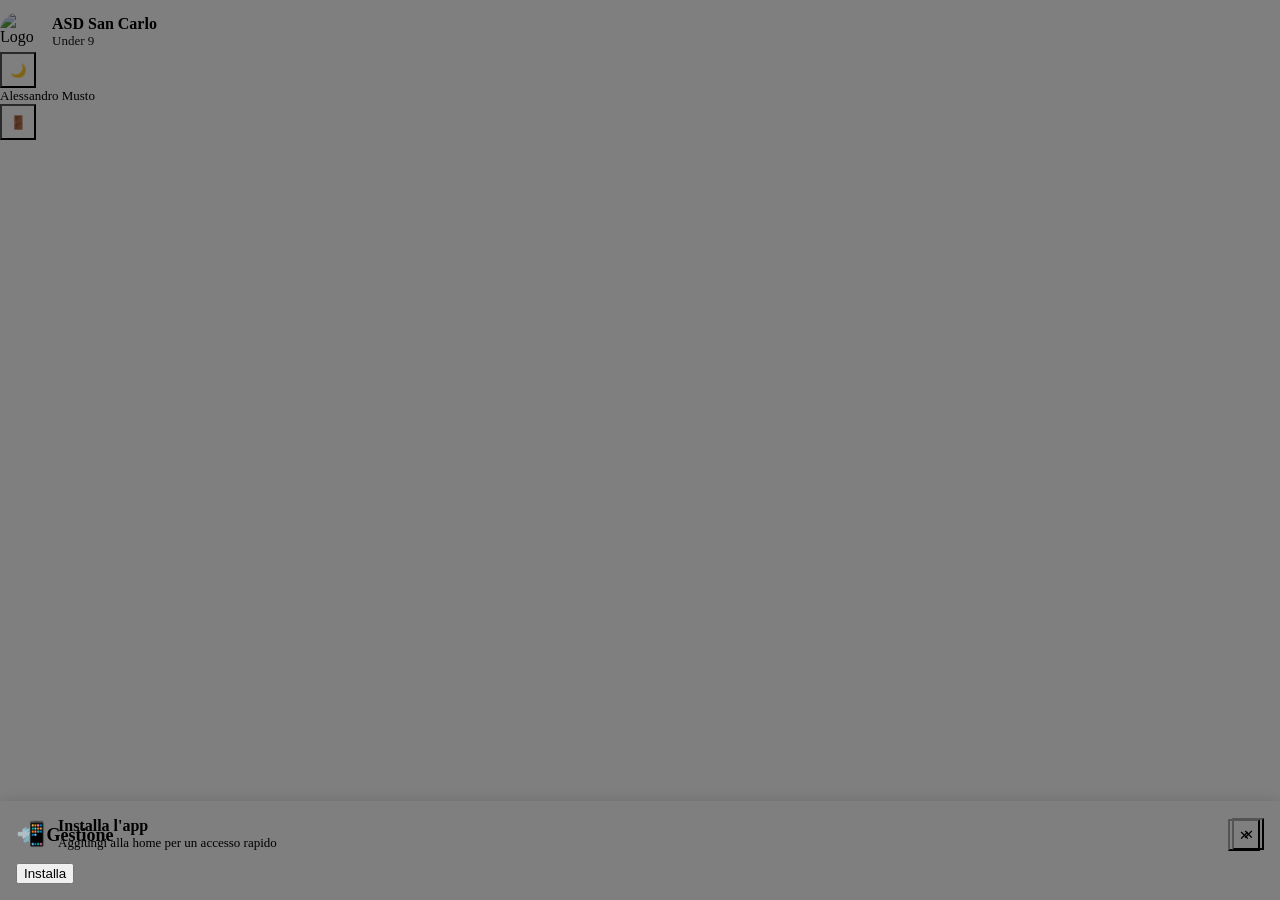
==== public/index.html @ 56ba1ad4 "Add files via upload" ====
<!DOCTYPE html>
<html lang="it">
<head>
  <meta charset="UTF-8" />
  <meta name="viewport" content="width=device-width, initial-scale=1.0, maximum-scale=1.0, user-scalable=no, viewport-fit=cover" />
  <title>ASD San Carlo Milano - Under 9</title>
  
  <!-- iOS PWA -->
  <meta name="apple-mobile-web-app-capable" content="yes" />
  <meta name="apple-mobile-web-app-status-bar-style" content="black-translucent" />
  <meta name="apple-mobile-web-app-title" content="San Carlo U9" />
  <meta name="theme-color" content="#7A1F2E" />
  
  <link rel="icon" type="image/svg+xml" href="/icons/logo.svg" />
  <link rel="apple-touch-icon" href="/icons/logo.svg" />
  <link rel="manifest" href="/manifest.json" />
  <link rel="stylesheet" href="/css/style.css" />
  
  <!-- ONE SIGNAL SDK -->
  <script src="https://cdn.onesignal.com/sdks/web/v16/OneSignalSDK.page.js" defer></script>
  <script>
    window.OneSignalDeferred = window.OneSignalDeferred || [];
    OneSignalDeferred.push(async function(OneSignal) {
      await OneSignal.init({
        appId: "e631ad4f-de2c-4747-83fa-34da6f85b8e0",
      });
    });
  </script>
  
  <style>
    * {
      -webkit-text-size-adjust: 100%;
      -ms-text-size-adjust: 100%;
      -webkit-tap-highlight-color: transparent;
      box-sizing: border-box;
      max-width: 100%;
    }
    
    html {
      width: 100%;
      overflow-x: hidden;
      -webkit-text-size-adjust: 100%;
    }
    
    body {
      width: 100%;
      min-height: 100vh;
      min-height: 100dvh;
      margin: 0;
      padding: 0;
      overflow-x: hidden;
      -webkit-overflow-scrolling: touch;
    }
    
    #app {
      width: 100%;
      min-height: 100vh;
      min-height: 100dvh;
      overflow-x: hidden;
    }
    
    input, select, textarea {
      font-size: 16px !important;
    }
    
    img, video, svg {
      max-width: 100%;
      height: auto;
    }
    
    @supports (padding-top: env(safe-area-inset-top)) {
      .app-header {
        padding-top: calc(12px + env(safe-area-inset-top));
      }
      .bottom-nav {
        padding-bottom: calc(16px + env(safe-area-inset-bottom));
      }
      .view {
        padding-bottom: calc(100px + env(safe-area-inset-bottom));
      }
    }
  </style>
</head>
<body>
  <!-- Header -->
  <header id="app-header" class="app-header hidden">
    <div style="display: flex; align-items: center; gap: 12px; flex: 1;">
      <img src="/icons/logo.svg" alt="Logo" style="width: 40px; height: 40px; border-radius: 50%;" />
      <div style="flex: 1;">
        <div style="font-weight: 700; font-size: 16px;">ASD San Carlo</div>
        <div style="font-size: 13px; opacity: 0.9;">Under 9</div>
      </div>
    </div>
    <button id="btn-theme" class="icon-btn" style="background: rgba(255,255,255,0.2); color: var(--white); width: 36px; height: 36px;">🌙</button>
    <div id="user-name" style="font-size: 13px; font-weight: 500;">Alessandro Musto</div>
    <button id="btn-menu" class="icon-btn" style="background: rgba(255,255,255,0.2); color: var(--white); width: 36px; height: 36px;">🚪</button>
  </header>

  <!-- Main Content -->
  <main id="view" class="view"></main>

  <!-- Bottom Navigation -->
  <nav id="bottom-nav" class="bottom-nav hidden"></nav>

  <!-- Toast -->
  <div id="toast" class="toast"></div>

  <!-- Install Banner -->
  <div id="install-banner" class="hidden" style="position: fixed; bottom: 0; left: 0; right: 0; background: var(--white); padding: 16px; box-shadow: 0 -2px 10px rgba(0,0,0,0.1); z-index: 1000;">
    <div style="display: flex; align-items: center; gap: 12px; margin-bottom: 12px;">
      <span style="font-size: 24px;">📲</span>
      <div style="flex: 1;">
        <div style="font-weight: 600;">Installa l'app</div>
        <div style="font-size: 13px; color: var(--gray-500);">Aggiungi alla home per un accesso rapido</div>
      </div>
      <button id="btn-install-close" class="icon-btn" style="background: var(--gray-200); color: var(--gray-700); width: 32px; height: 32px;">✕</button>
    </div>
    <button id="btn-install" class="btn btn-primary btn-block">Installa</button>
  </div>

  <!-- Menu Gestione (Bottom Sheet) -->
  <div id="bottom-sheet-overlay" class="hidden" style="position: fixed; inset: 0; background: rgba(0,0,0,0.5); z-index: 200;"></div>
  <div id="bottom-sheet" class="bottom-sheet hidden" style="position: fixed; bottom: 0; left: 0; right: 0; background: var(--white); border-radius: 16px 16px 0 0; padding: 20px; z-index: 201; max-height: 70vh; overflow-y: auto;">
    <div style="display: flex; justify-content: space-between; align-items: center; margin-bottom: 16px;">
      <h3 style="color: var(--granata); font-size: 18px;">⚙️ Gestione</h3>
      <button id="bottom-sheet-close" class="icon-btn" style="background: var(--gray-200); color: var(--gray-700); width: 32px; height: 32px;">✕</button>
    </div>
    <div id="bottom-sheet-content"></div>
  </div>

  <!-- App Script -->
  <script type="module" src="/js/main.js"></script>
</body>
</html>
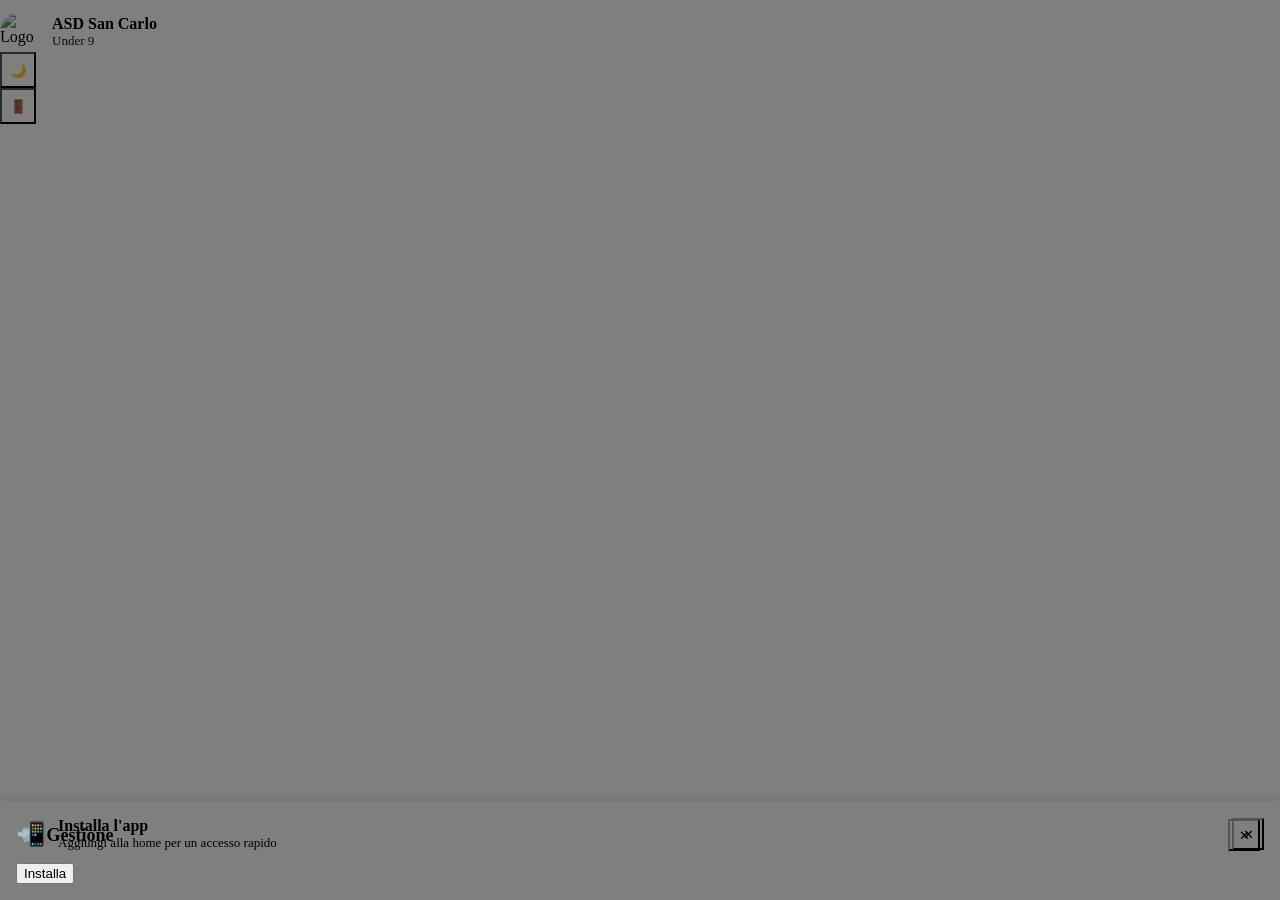
==== commit f0e4a91b: "Add files via upload" ====
--- a/public/index.html
+++ b/public/index.html
@@ -5,7 +5,6 @@
   <meta name="viewport" content="width=device-width, initial-scale=1.0, maximum-scale=1.0, user-scalable=no, viewport-fit=cover" />
   <title>ASD San Carlo Milano - Under 9</title>
   
-  <!-- iOS PWA -->
   <meta name="apple-mobile-web-app-capable" content="yes" />
   <meta name="apple-mobile-web-app-status-bar-style" content="black-translucent" />
   <meta name="apple-mobile-web-app-title" content="San Carlo U9" />
@@ -16,17 +15,6 @@
   <link rel="manifest" href="/manifest.json" />
   <link rel="stylesheet" href="/css/style.css" />
   
-  <!-- ONE SIGNAL SDK -->
-  <script src="https://cdn.onesignal.com/sdks/web/v16/OneSignalSDK.page.js" defer></script>
-  <script>
-    window.OneSignalDeferred = window.OneSignalDeferred || [];
-    OneSignalDeferred.push(async function(OneSignal) {
-      await OneSignal.init({
-        appId: "e631ad4f-de2c-4747-83fa-34da6f85b8e0",
-      });
-    });
-  </script>
-  
   <style>
     * {
       -webkit-text-size-adjust: 100%;
@@ -35,13 +23,10 @@
       box-sizing: border-box;
       max-width: 100%;
     }
-    
     html {
       width: 100%;
       overflow-x: hidden;
-      -webkit-text-size-adjust: 100%;
     }
-    
     body {
       width: 100%;
       min-height: 100vh;
@@ -51,23 +36,19 @@
       overflow-x: hidden;
       -webkit-overflow-scrolling: touch;
     }
-    
     #app {
       width: 100%;
       min-height: 100vh;
       min-height: 100dvh;
       overflow-x: hidden;
     }
-    
     input, select, textarea {
       font-size: 16px !important;
     }
-    
     img, video, svg {
       max-width: 100%;
       height: auto;
     }
-    
     @supports (padding-top: env(safe-area-inset-top)) {
       .app-header {
         padding-top: calc(12px + env(safe-area-inset-top));
@@ -82,7 +63,6 @@
   </style>
 </head>
 <body>
-  <!-- Header -->
   <header id="app-header" class="app-header hidden">
     <div style="display: flex; align-items: center; gap: 12px; flex: 1;">
       <img src="/icons/logo.svg" alt="Logo" style="width: 40px; height: 40px; border-radius: 50%;" />
@@ -92,20 +72,16 @@
       </div>
     </div>
     <button id="btn-theme" class="icon-btn" style="background: rgba(255,255,255,0.2); color: var(--white); width: 36px; height: 36px;">🌙</button>
-    <div id="user-name" style="font-size: 13px; font-weight: 500;">Alessandro Musto</div>
+    <div id="user-name" style="font-size: 13px; font-weight: 500;"></div>
     <button id="btn-menu" class="icon-btn" style="background: rgba(255,255,255,0.2); color: var(--white); width: 36px; height: 36px;">🚪</button>
   </header>
 
-  <!-- Main Content -->
   <main id="view" class="view"></main>
 
-  <!-- Bottom Navigation -->
   <nav id="bottom-nav" class="bottom-nav hidden"></nav>
 
-  <!-- Toast -->
   <div id="toast" class="toast"></div>
 
-  <!-- Install Banner -->
   <div id="install-banner" class="hidden" style="position: fixed; bottom: 0; left: 0; right: 0; background: var(--white); padding: 16px; box-shadow: 0 -2px 10px rgba(0,0,0,0.1); z-index: 1000;">
     <div style="display: flex; align-items: center; gap: 12px; margin-bottom: 12px;">
       <span style="font-size: 24px;">📲</span>
@@ -118,7 +94,6 @@
     <button id="btn-install" class="btn btn-primary btn-block">Installa</button>
   </div>
 
-  <!-- Menu Gestione (Bottom Sheet) -->
   <div id="bottom-sheet-overlay" class="hidden" style="position: fixed; inset: 0; background: rgba(0,0,0,0.5); z-index: 200;"></div>
   <div id="bottom-sheet" class="bottom-sheet hidden" style="position: fixed; bottom: 0; left: 0; right: 0; background: var(--white); border-radius: 16px 16px 0 0; padding: 20px; z-index: 201; max-height: 70vh; overflow-y: auto;">
     <div style="display: flex; justify-content: space-between; align-items: center; margin-bottom: 16px;">
@@ -128,7 +103,6 @@
     <div id="bottom-sheet-content"></div>
   </div>
 
-  <!-- App Script -->
   <script type="module" src="/js/main.js"></script>
 </body>
 </html>
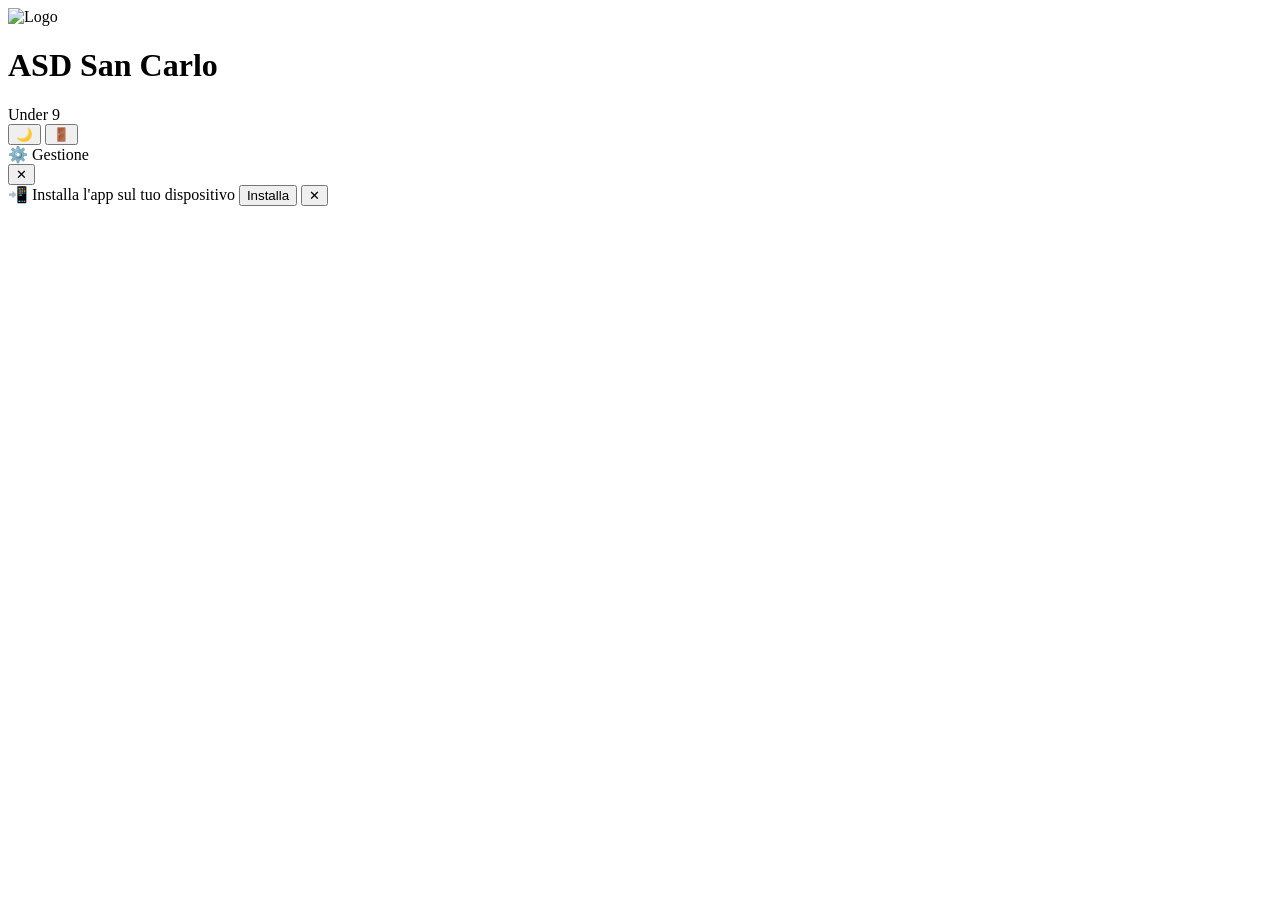
==== commit 0f5c1bee: "Add files via upload" ====
--- a/public/index.html
+++ b/public/index.html
@@ -1,108 +1,109 @@
-<!DOCTYPE html>
-<html lang="it">
-<head>
-  <meta charset="UTF-8" />
-  <meta name="viewport" content="width=device-width, initial-scale=1.0, maximum-scale=1.0, user-scalable=no, viewport-fit=cover" />
-  <title>ASD San Carlo Milano - Under 9</title>
-  
-  <meta name="apple-mobile-web-app-capable" content="yes" />
-  <meta name="apple-mobile-web-app-status-bar-style" content="black-translucent" />
-  <meta name="apple-mobile-web-app-title" content="San Carlo U9" />
-  <meta name="theme-color" content="#7A1F2E" />
-  
-  <link rel="icon" type="image/svg+xml" href="/icons/logo.svg" />
-  <link rel="apple-touch-icon" href="/icons/logo.svg" />
-  <link rel="manifest" href="/manifest.json" />
-  <link rel="stylesheet" href="/css/style.css" />
-  
-  <style>
-    * {
-      -webkit-text-size-adjust: 100%;
-      -ms-text-size-adjust: 100%;
-      -webkit-tap-highlight-color: transparent;
-      box-sizing: border-box;
-      max-width: 100%;
-    }
-    html {
-      width: 100%;
-      overflow-x: hidden;
-    }
-    body {
-      width: 100%;
-      min-height: 100vh;
-      min-height: 100dvh;
-      margin: 0;
-      padding: 0;
-      overflow-x: hidden;
-      -webkit-overflow-scrolling: touch;
-    }
-    #app {
-      width: 100%;
-      min-height: 100vh;
-      min-height: 100dvh;
-      overflow-x: hidden;
-    }
-    input, select, textarea {
-      font-size: 16px !important;
-    }
-    img, video, svg {
-      max-width: 100%;
-      height: auto;
-    }
-    @supports (padding-top: env(safe-area-inset-top)) {
-      .app-header {
-        padding-top: calc(12px + env(safe-area-inset-top));
-      }
-      .bottom-nav {
-        padding-bottom: calc(16px + env(safe-area-inset-bottom));
-      }
-      .view {
-        padding-bottom: calc(100px + env(safe-area-inset-bottom));
-      }
-    }
-  </style>
-</head>
-<body>
-  <header id="app-header" class="app-header hidden">
-    <div style="display: flex; align-items: center; gap: 12px; flex: 1;">
-      <img src="/icons/logo.svg" alt="Logo" style="width: 40px; height: 40px; border-radius: 50%;" />
-      <div style="flex: 1;">
-        <div style="font-weight: 700; font-size: 16px;">ASD San Carlo</div>
-        <div style="font-size: 13px; opacity: 0.9;">Under 9</div>
-      </div>
-    </div>
-    <button id="btn-theme" class="icon-btn" style="background: rgba(255,255,255,0.2); color: var(--white); width: 36px; height: 36px;">🌙</button>
-    <div id="user-name" style="font-size: 13px; font-weight: 500;"></div>
-    <button id="btn-menu" class="icon-btn" style="background: rgba(255,255,255,0.2); color: var(--white); width: 36px; height: 36px;">🚪</button>
-  </header>
-
-  <main id="view" class="view"></main>
-
-  <nav id="bottom-nav" class="bottom-nav hidden"></nav>
-
-  <div id="toast" class="toast"></div>
-
-  <div id="install-banner" class="hidden" style="position: fixed; bottom: 0; left: 0; right: 0; background: var(--white); padding: 16px; box-shadow: 0 -2px 10px rgba(0,0,0,0.1); z-index: 1000;">
-    <div style="display: flex; align-items: center; gap: 12px; margin-bottom: 12px;">
-      <span style="font-size: 24px;">📲</span>
-      <div style="flex: 1;">
-        <div style="font-weight: 600;">Installa l'app</div>
-        <div style="font-size: 13px; color: var(--gray-500);">Aggiungi alla home per un accesso rapido</div>
-      </div>
-      <button id="btn-install-close" class="icon-btn" style="background: var(--gray-200); color: var(--gray-700); width: 32px; height: 32px;">✕</button>
-    </div>
-    <button id="btn-install" class="btn btn-primary btn-block">Installa</button>
-  </div>
-
-  <div id="bottom-sheet-overlay" class="hidden" style="position: fixed; inset: 0; background: rgba(0,0,0,0.5); z-index: 200;"></div>
-  <div id="bottom-sheet" class="bottom-sheet hidden" style="position: fixed; bottom: 0; left: 0; right: 0; background: var(--white); border-radius: 16px 16px 0 0; padding: 20px; z-index: 201; max-height: 70vh; overflow-y: auto;">
-    <div style="display: flex; justify-content: space-between; align-items: center; margin-bottom: 16px;">
-      <h3 style="color: var(--granata); font-size: 18px;">⚙️ Gestione</h3>
-      <button id="bottom-sheet-close" class="icon-btn" style="background: var(--gray-200); color: var(--gray-700); width: 32px; height: 32px;">✕</button>
-    </div>
-    <div id="bottom-sheet-content"></div>
-  </div>
-
-  <script type="module" src="/js/main.js"></script>
-</body>
+
+<!DOCTYPE html>
+<html lang="it">
+<head>
+  <meta charset="UTF-8" />
+  <meta name="viewport" content="width=device-width, initial-scale=1.0, viewport-fit=cover" />
+  <meta name="theme-color" content="#7A1F2E" />
+  <meta name="apple-mobile-web-app-capable" content="yes" />
+  <meta name="apple-mobile-web-app-status-bar-style" content="black-translucent" />
+  <meta name="apple-mobile-web-app-title" content="San Carlo U9" />
+  <link rel="manifest" href="/manifest.json" />
+  <link rel="icon" type="image/svg+xml" href="/icons/logo.svg" />
+  <link rel="apple-touch-icon" href="/icons/icon-192.png" />
+  <title>ASD San Carlo Milano - Under 9</title>
+  <link rel="stylesheet" href="/css/style.css" />
+  
+  <!-- Script tema: default sempre chiaro, salvo preferenza utente -->
+  <script>
+    (function() {
+      const savedTheme = localStorage.getItem('theme');
+      const theme = savedTheme || 'light';
+      document.documentElement.setAttribute('data-theme', theme);
+    })();
+  </script>
+</head>
+<body>
+  <div id="app">
+    <!-- Header -->
+    <header id="app-header" class="app-header hidden">
+      <div class="header-left">
+        <img src="/icons/logo.svg" alt="Logo" class="logo" />
+        <div class="brand">
+          <h1>ASD San Carlo</h1>
+          <span class="subtitle">Under 9</span>
+        </div>
+      </div>
+      <div class="header-right">
+        <button id="btn-theme" class="theme-toggle" title="Cambia tema">🌙</button>
+        <span id="user-name" class="user-name"></span>
+        <button id="btn-logout" class="icon-btn" title="Esci">🚪</button>
+      </div>
+    </header>
+
+    <!-- Main content -->
+    <main id="view" class="view"></main>
+
+    <!-- Bottom nav (solo per utenti loggati) -->
+    <nav id="bottom-nav" class="bottom-nav hidden"></nav>
+
+    <!-- Bottom Sheet per Gestione (solo mister) - ORIZZONTALE -->
+    <div id="bottom-sheet-overlay" class="bottom-sheet-overlay"></div>
+    <div id="bottom-sheet" class="bottom-sheet">
+      <div class="bottom-sheet-handle"></div>
+      <div class="bottom-sheet-header">
+        <div class="bottom-sheet-title">⚙️ Gestione</div>
+        <button id="bottom-sheet-close" class="bottom-sheet-close">✕</button>
+      </div>
+      <div class="bottom-sheet-scroll">
+        <div class="bottom-sheet-row" id="bottom-sheet-content"></div>
+      </div>
+    </div>
+
+    <!-- Install prompt -->
+    <div id="install-banner" class="install-banner hidden">
+      <span>📲 Installa l'app sul tuo dispositivo</span>
+      <button id="btn-install" class="btn btn-primary">Installa</button>
+      <button id="btn-install-close" class="icon-btn">✕</button>
+    </div>
+
+    <!-- Toast -->
+    <div id="toast" class="toast"></div>
+  </div>
+
+  <!-- Supabase JS -->
+  <script src="https://cdn.jsdelivr.net/npm/@supabase/supabase-js@2"></script>
+  <script src="https://cdn.jsdelivr.net/npm/jspdf@2.5.1/dist/jspdf.umd.min.js"></script>
+  <script src="https://cdn.jsdelivr.net/npm/jspdf-autotable@3.8.0/dist/jspdf.plugin.autotable.min.js"></script>
+
+  <script type="module" src="/js/supabase.js"></script>
+  <script type="module" src="/js/auth.js"></script>
+  <script type="module" src="/js/router.js"></script>
+
+  <!-- Pagine -->
+  <script type="module" src="/js/pages/login.js"></script>
+  <script type="module" src="/js/pages/register.js"></script>
+  <script type="module" src="/js/pages/reset.js"></script>
+  <script type="module" src="/js/pages/home.js"></script>
+  <script type="module" src="/js/pages/calendar.js"></script>
+  <script type="module" src="/js/pages/matches.js"></script>
+  <script type="module" src="/js/pages/trainings.js"></script>
+  <script type="module" src="/js/pages/attendance.js"></script>
+  <script type="module" src="/js/pages/standings.js"></script>
+  <script type="module" src="/js/pages/results.js"></script>
+  <script type="module" src="/js/pages/roster.js"></script>
+  <script type="module" src="/js/pages/championship.js"></script>
+  <script type="module" src="/js/pages/stats.js"></script>
+  <script type="module" src="/js/pages/whatsapp.js"></script>
+
+  <script type="module" src="/js/app.js"></script>
+
+  <script>
+    if ('serviceWorker' in navigator) {
+      window.addEventListener('load', () => {
+        navigator.serviceWorker.register('/sw.js').catch(console.error);
+      });
+    }
+  </script>
+</body>
 </html>
